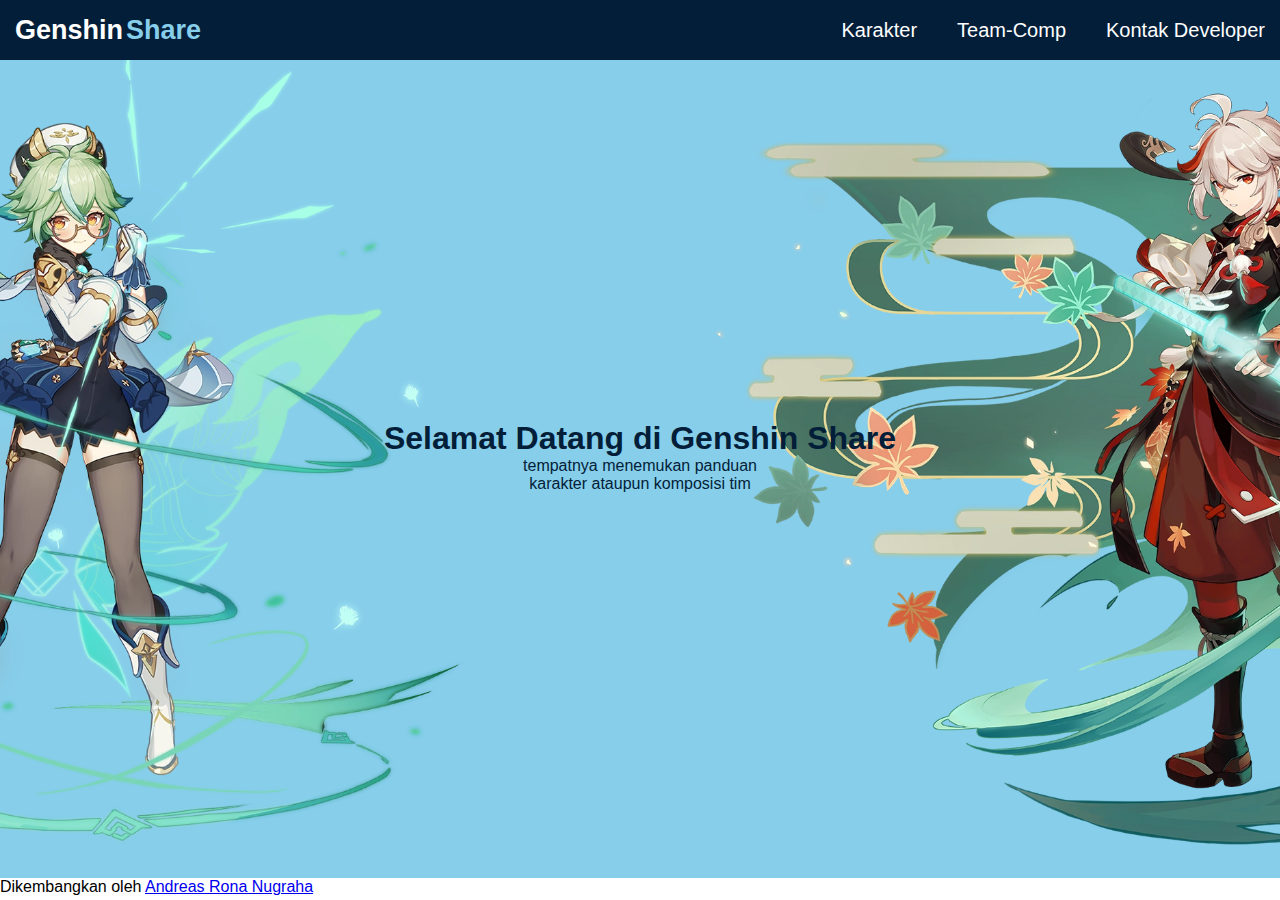
==== index.html @ 3c62ba97 "Update index.html" ====
<!DOCTYPE html>
<html>
    <head>
        <meta charset="utf-8">
        <meta name="viewport" content="width=device-width, initial-scale=1, shrink-to-fit=no">
        <title>Genshin Share</title>
        <link rel="stylesheet" href="style.css">
    </head>
    <body>
        <div class="container-wrapper">
            <nav class="wrapper">
                <div class="brand">
                    <div class="firstname">Genshin</div>
                    <div class="lastname">Share</div>
                </div>
                <ul class="navigation">
                    <li><a href="/Character/index.html">Karakter</a></li>
                    <li><a href="/">Team-Comp</a></li>
                    <li><a href="mailto:kanojowakawaii.arn@gmail.com">Kontak Developer</a></li> 
                </ul>
            </nav>
        </div>
        <div class="container-welcome">
            <div class="welcome-section">
                <h1>Selamat Datang di Genshin Share</h1>
                <p>tempatnya menemukan panduan</p>
                <p>karakter ataupun komposisi tim</p>
            </div>
        </div>
        <div class="footer">
            <p>Dikembangkan oleh <a href="https://andreas9911.github.io/">Andreas Rona Nugraha</a></p>
        </div>
    </body>
</html>
---- style.css ----
*, body, html {
    margin: 0;
    padding: 0;
    font-family: "Roboto", sans-serif;
}

.container-wrapper {
    width: 100%;
    height: 60px;
    background-color: skyblue;
    display: flex;
}

.wrapper {
    width: 100%;
    height: 50px;
    background-color: #031e38;
    display: flex;
    font-size: 20px;
    padding: 5px;
    color: rgb(255, 255, 255);
    justify-content: space-between;
    position: fixed;
}

.container-welcome {
    width: 100%;
    height: 90.9vh;
    background-color: skyblue;
}

.welcome-section h1{
    color: #031e38;
    text-align: center;
    padding-top: 40vh;
}

.welcome-section p{
    color: #031e38;
    text-align: center;
    text-decoration: dotted;
}

.welcome-section{
    height: 90.9vh;
    width: 100%;
    background-image: url(../images/background-welcome.png);
    background-size: cover;
    background-attachment: initial;
    background-repeat: no-repeat;
}

.brand {
    display: flex;
    flex-direction: row;
    font-size: 27px;
    padding: 10px;
}

.firstname {
    color: #ffffff;
    font-weight: 600;
}

.lastname {
    color: skyblue;
    font-weight: 600;
    padding-left: 3px;
}

.navigation {
    display: flex;
    justify-content: center;
    align-items: center;
}

.navigation > li {
    list-style-type: none;
    padding: 20px;
}

.navigation > li > a {
    color: white;
    font-size: 20px;
    text-decoration: none;
}

.navigation > li > a:hover {
    color: skyblue;
    transition: all .4s ease-in-out;
}
.active {
    color: white;
    background-color: skyblue;
    padding: 15px;
}
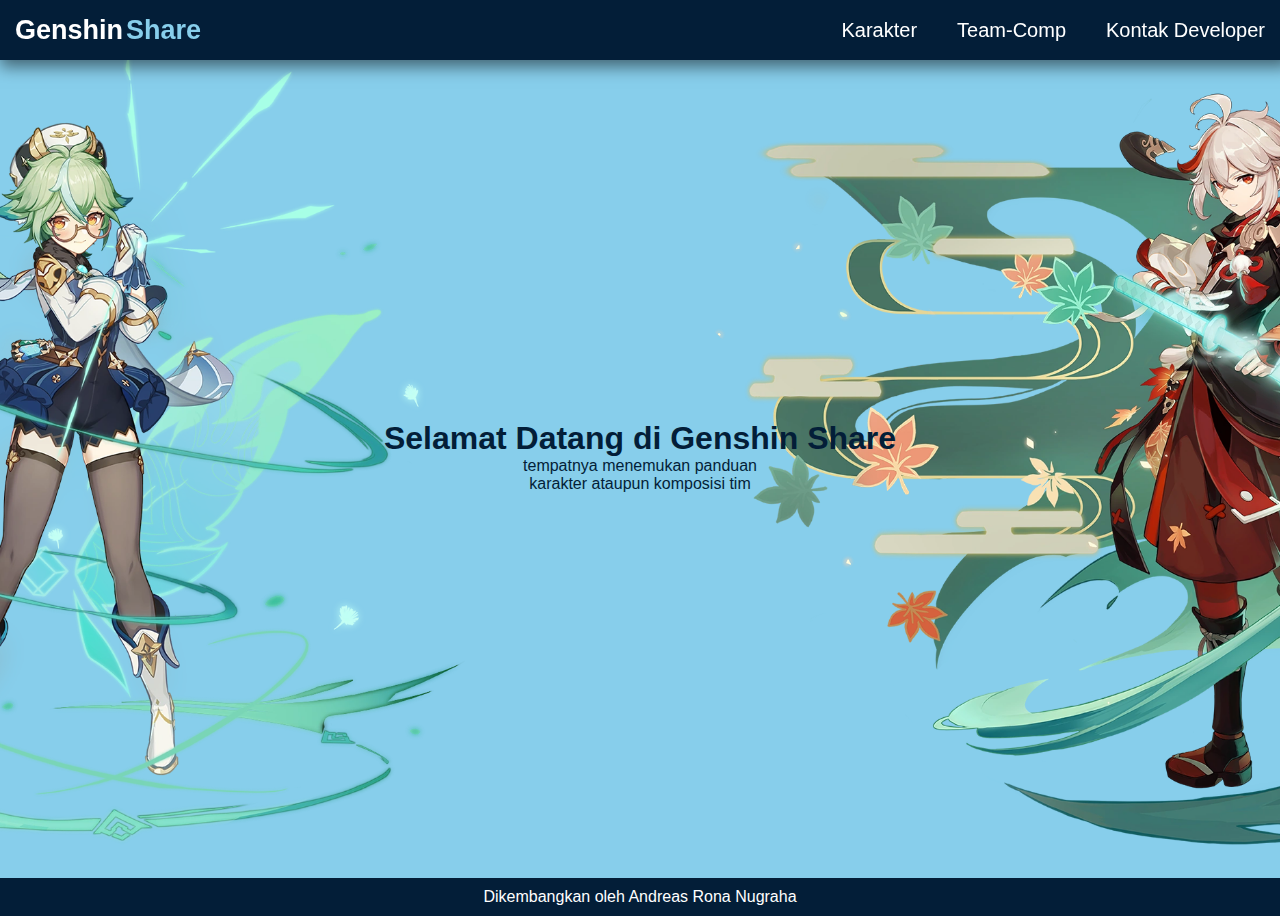
==== commit 85058cda: "Update index.html" ====
--- a/index.html
+++ b/index.html
@@ -28,7 +28,7 @@
             </div>
         </div>
         <div class="footer">
-            <p>Dikembangkan oleh <a href="https://andreas9911.github.io/">Andreas Rona Nugraha</a></p>
+            <p>Dikembangkan oleh <a href="https://andreas9911.github.io/" target="_blank">Andreas Rona Nugraha</a></p>
         </div>
     </body>
 </html>
--- a/style.css
+++ b/style.css
@@ -21,6 +21,7 @@
     color: rgb(255, 255, 255);
     justify-content: space-between;
     position: fixed;
+    box-shadow: 0 7px 15px 0 rgba(0, 0, 0, 0.5);
 }
 
 .container-welcome {
@@ -93,4 +94,27 @@
     color: white;
     background-color: skyblue;
     padding: 15px;
-}+}
+
+.footer {
+    width: 100%;
+    height: 10px;
+}
+
+.footer > p {
+    background-color: #031e38;
+    color: #ffffff;
+    padding: 10px;
+    text-align: center;
+    justify-content: center;
+}
+
+.footer > p > a {
+    color: #ffffff;
+    text-decoration: none;
+}
+
+.footer > p > a:hover {
+    color: skyblue;
+    transition: all .4s ease-in-out;
+}
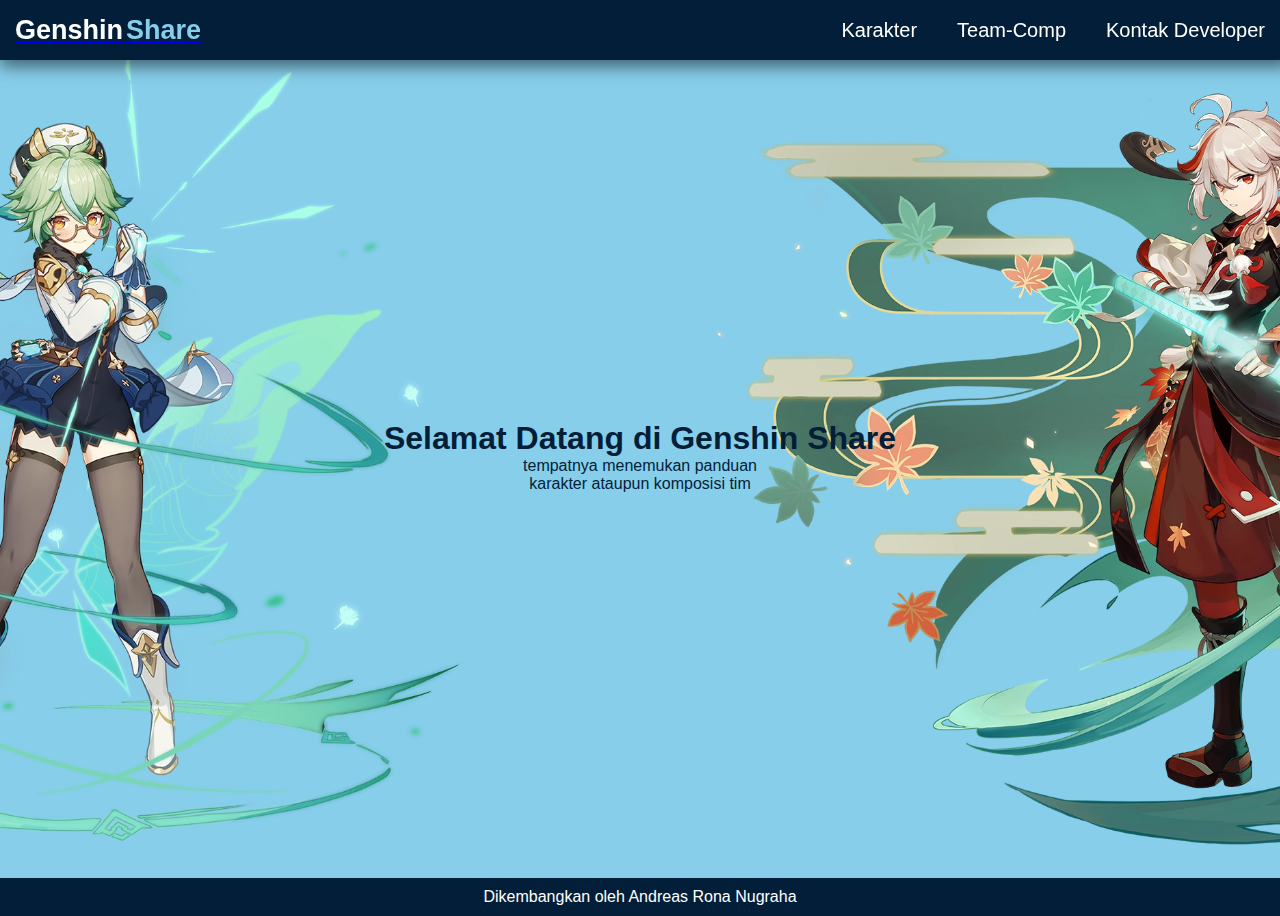
==== commit ea6e1d63: "Update index.html" ====
--- a/index.html
+++ b/index.html
@@ -9,13 +9,15 @@
     <body>
         <div class="container-wrapper">
             <nav class="wrapper">
+                <a href="/index.html" class="home-button">
                 <div class="brand">
                     <div class="firstname">Genshin</div>
                     <div class="lastname">Share</div>
                 </div>
+                </a>
                 <ul class="navigation">
                     <li><a href="/Character/index.html">Karakter</a></li>
-                    <li><a href="/">Team-Comp</a></li>
+                    <li><a href="/TeamComp/index.html">Team-Comp</a></li>
                     <li><a href="mailto:kanojowakawaii.arn@gmail.com">Kontak Developer</a></li> 
                 </ul>
             </nav>
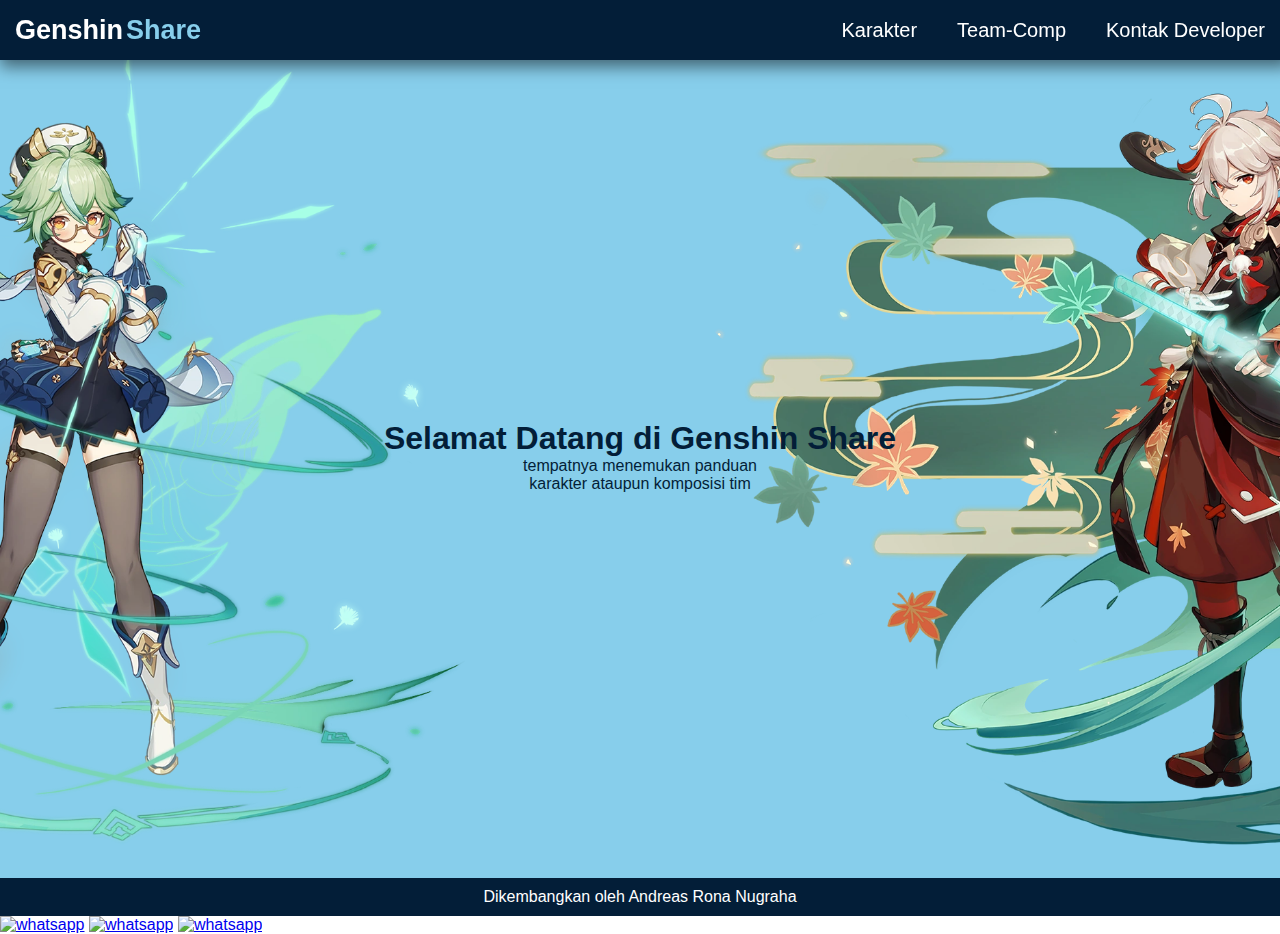
==== commit e358931b: "Update index.html" ====
--- a/index.html
+++ b/index.html
@@ -5,6 +5,7 @@
         <meta name="viewport" content="width=device-width, initial-scale=1, shrink-to-fit=no">
         <title>Genshin Share</title>
         <link rel="stylesheet" href="style.css">
+        <script src="https://kit.fontawesome.com/2a8d971fc0.js" crossorigin="anonymous"></script>
     </head>
     <body>
         <div class="container-wrapper">
@@ -18,7 +19,7 @@
                 <ul class="navigation">
                     <li><a href="/Character/index.html">Karakter</a></li>
                     <li><a href="/TeamComp/index.html">Team-Comp</a></li>
-                    <li><a href="mailto:kanojowakawaii.arn@gmail.com">Kontak Developer</a></li> 
+                    <li><a href="#footer">Kontak Developer</a></li> 
                 </ul>
             </nav>
         </div>
@@ -29,8 +30,15 @@
                 <p>karakter ataupun komposisi tim</p>
             </div>
         </div>
-        <div class="footer">
+        <div class="footer" id="footer">
             <p>Dikembangkan oleh <a href="https://andreas9911.github.io/" target="_blank">Andreas Rona Nugraha</a></p>
+            <div class="footer-grid">
+                <div class="footer-icon">
+                    <a href="https://wa.me/6289514041912" target="_blank"><img src="/images/whatsapp-square-brands.svg" alt="whatsapp"></a>
+                    <a href="https://wa.me/6289514041912" target="_blank"><img src="/images/whatsapp-square-brands.svg" alt="whatsapp"></a>
+                    <a href="https://wa.me/6289514041912" target="_blank"><img src="/images/whatsapp-square-brands.svg" alt="whatsapp"></a>
+                </div>
+            </div>
         </div>
     </body>
 </html>
--- a/style.css
+++ b/style.css
@@ -118,3 +118,7 @@
     color: skyblue;
     transition: all .4s ease-in-out;
 }
+
+.home-button {
+    text-decoration: none;
+}
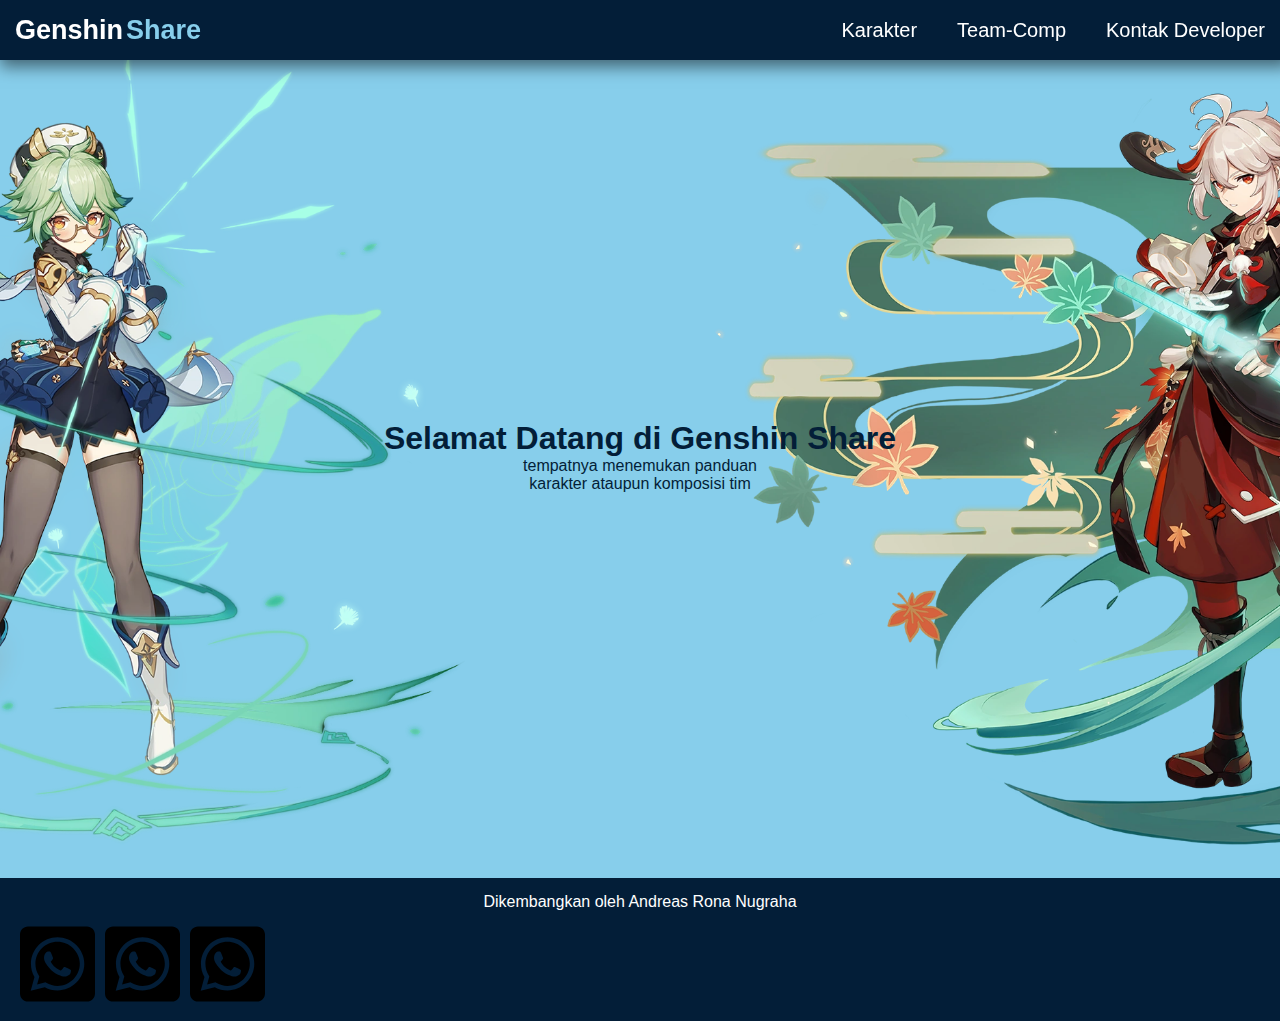
==== commit 67ebe5ae: "Update index.html" ====
--- a/index.html
+++ b/index.html
@@ -5,7 +5,6 @@
         <meta name="viewport" content="width=device-width, initial-scale=1, shrink-to-fit=no">
         <title>Genshin Share</title>
         <link rel="stylesheet" href="style.css">
-        <script src="https://kit.fontawesome.com/2a8d971fc0.js" crossorigin="anonymous"></script>
     </head>
     <body>
         <div class="container-wrapper">
@@ -35,8 +34,8 @@
             <div class="footer-grid">
                 <div class="footer-icon">
                     <a href="https://wa.me/6289514041912" target="_blank"><img src="/images/whatsapp-square-brands.svg" alt="whatsapp"></a>
-                    <a href="https://wa.me/6289514041912" target="_blank"><img src="/images/whatsapp-square-brands.svg" alt="whatsapp"></a>
-                    <a href="https://wa.me/6289514041912" target="_blank"><img src="/images/whatsapp-square-brands.svg" alt="whatsapp"></a>
+                    <a href="mailto:kanojowakawaii.arn@gmail.com" target="_blank"><img src="/images/whatsapp-square-brands.svg" alt="whatsapp"></a>
+                    <a href="https://github.com/genshinshare?tab=repositories" target="_blank"><img src="/images/whatsapp-square-brands.svg" alt="whatsapp"></a>
                 </div>
             </div>
         </div>
--- a/style.css
+++ b/style.css
@@ -98,15 +98,17 @@
 
 .footer {
     width: 100%;
-    height: 10px;
+    height: 100%;
+    display: flexbox;
+    background-color: #031e38;
+    justify-content: center;
+    padding-top: 15px;
+    padding-bottom: 15px;
 }
 
 .footer > p {
-    background-color: #031e38;
     color: #ffffff;
-    padding: 10px;
     text-align: center;
-    justify-content: center;
 }
 
 .footer > p > a {
@@ -119,6 +121,20 @@
     transition: all .4s ease-in-out;
 }
 
+.footer-grid {
+    margin-left: 10px;
+    margin-right: 10px;
+}
+
+.footer-icon {
+    width: 75px;
+    height: 75px;
+    display: grid;
+    grid: 100px / 75px 75px 75px;
+    grid-gap: 10px;
+    padding: 10px;
+}
+
 .home-button {
     text-decoration: none;
 }
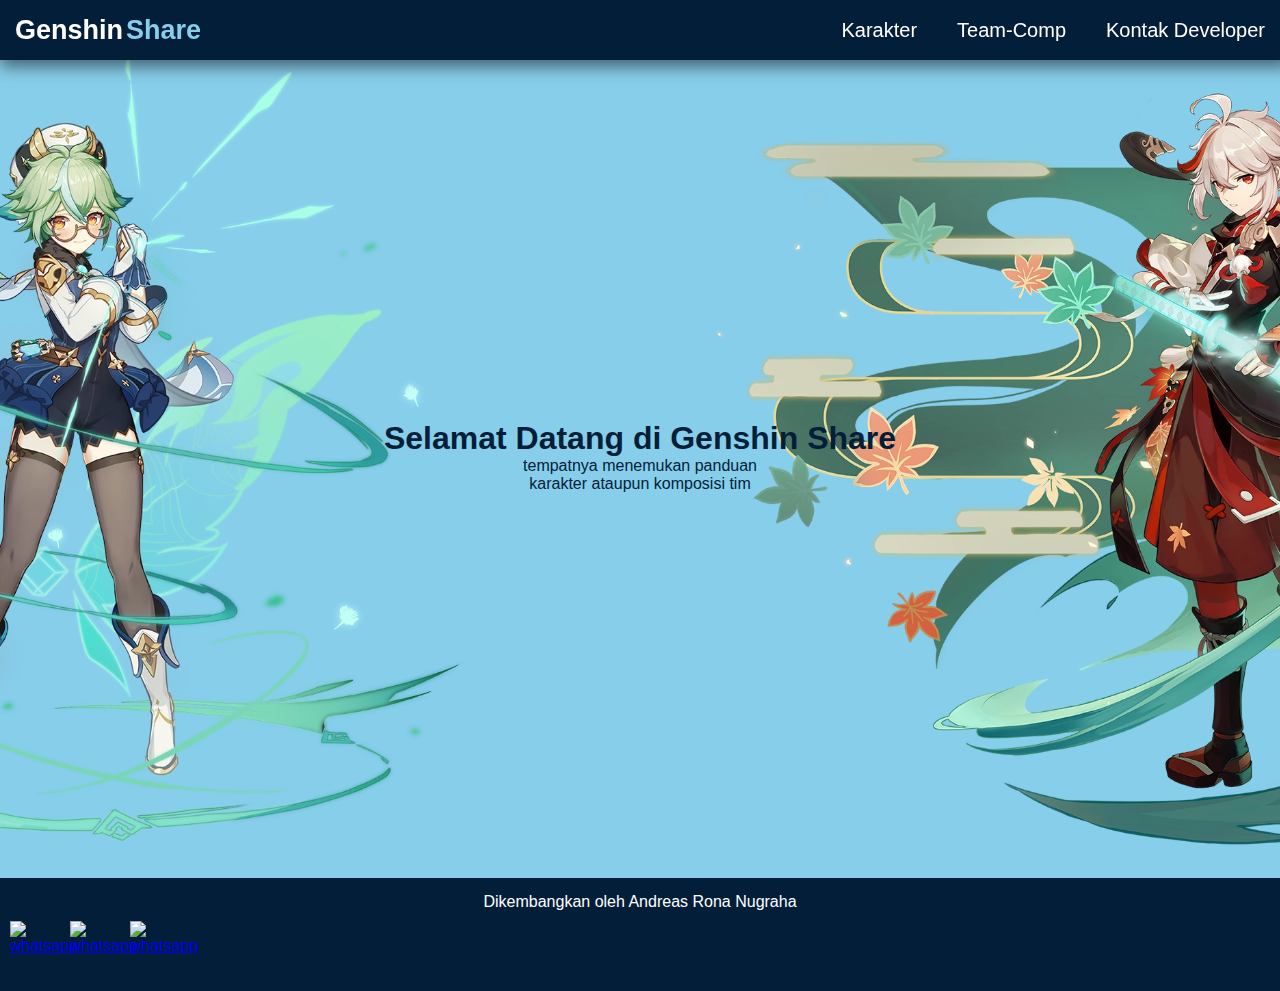
==== commit bfe4447f: "Update index.html" ====
--- a/index.html
+++ b/index.html
@@ -3,6 +3,7 @@
     <head>
         <meta charset="utf-8">
         <meta name="viewport" content="width=device-width, initial-scale=1, shrink-to-fit=no">
+        <link rel="icon" href="images/logo.png">
         <title>Genshin Share</title>
         <link rel="stylesheet" href="style.css">
     </head>
@@ -31,11 +32,11 @@
         </div>
         <div class="footer" id="footer">
             <p>Dikembangkan oleh <a href="https://andreas9911.github.io/" target="_blank">Andreas Rona Nugraha</a></p>
-            <div class="footer-grid">
+            <div class="footer-icon-container">
                 <div class="footer-icon">
-                    <a href="https://wa.me/6289514041912" target="_blank"><img src="/images/whatsapp-square-brands.svg" alt="whatsapp"></a>
-                    <a href="mailto:kanojowakawaii.arn@gmail.com" target="_blank"><img src="/images/whatsapp-square-brands.svg" alt="whatsapp"></a>
-                    <a href="https://github.com/genshinshare?tab=repositories" target="_blank"><img src="/images/whatsapp-square-brands.svg" alt="whatsapp"></a>
+                    <a href="https://wa.me/6289514041912" target="_blank"><img src="/images/whatsapp-brands.svg" alt="whatsapp"></a>
+                    <a href="mailto:kanojowakawaii.arn@gmail.com" target="_blank"><img src="/images/envelope-solid.svg" alt="whatsapp"></a>
+                    <a href="https://github.com/genshinshare?tab=repositories" target="_blank"><img src="/images/github-brands.svg" alt="whatsapp"></a>
                 </div>
             </div>
         </div>
--- a/style.css
+++ b/style.css
@@ -103,7 +103,7 @@
     background-color: #031e38;
     justify-content: center;
     padding-top: 15px;
-    padding-bottom: 15px;
+    padding-bottom: 10px;
 }
 
 .footer > p {
@@ -128,9 +128,9 @@
 
 .footer-icon {
     width: 75px;
-    height: 75px;
+    height: 50px;
     display: grid;
-    grid: 100px / 75px 75px 75px;
+    grid: 50px / 50px 50px 50px;
     grid-gap: 10px;
     padding: 10px;
 }
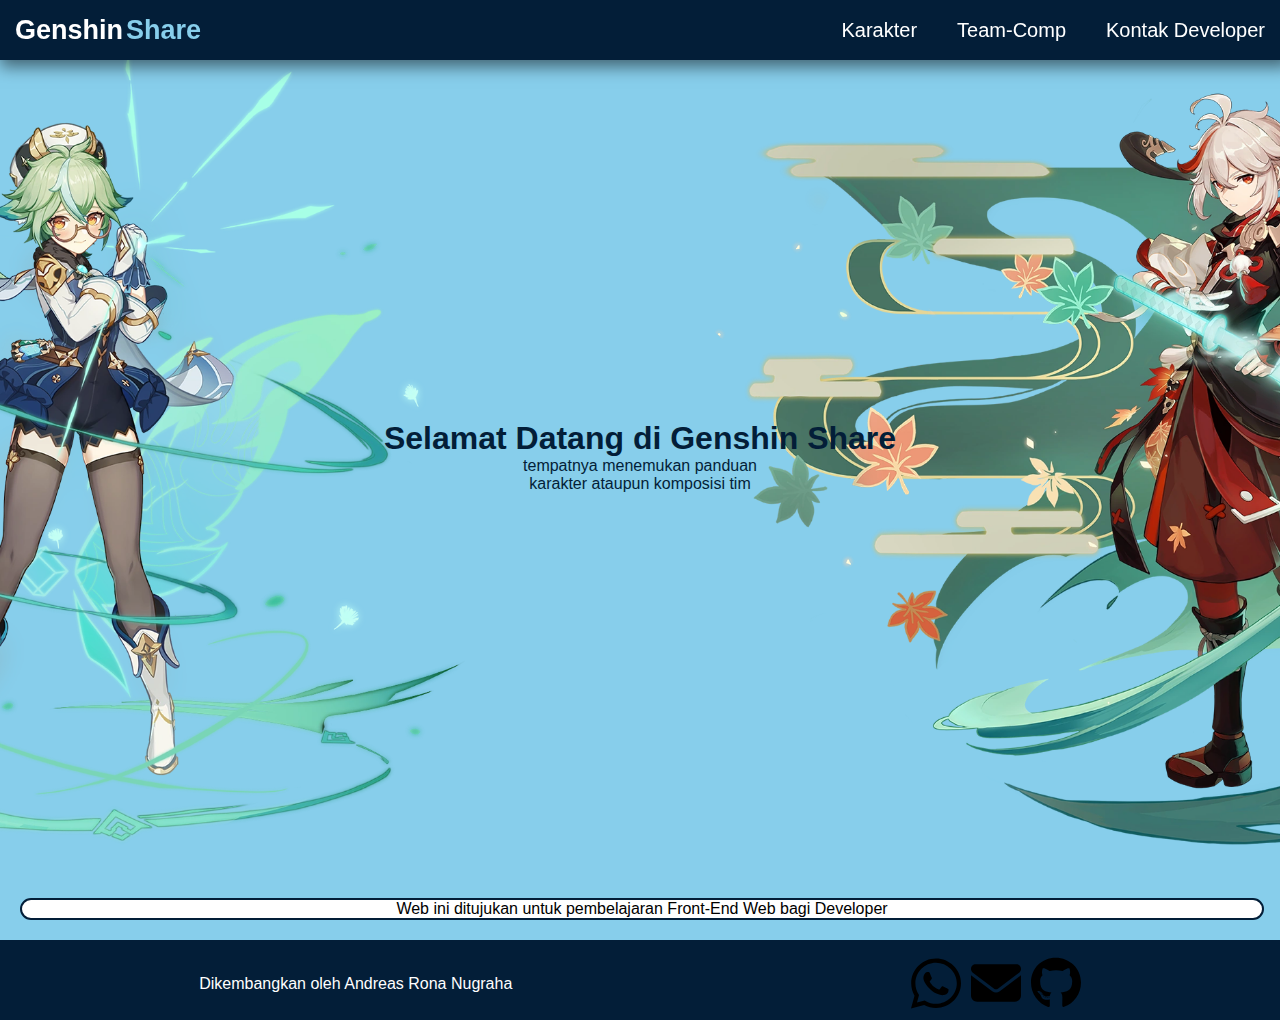
==== commit 8affd2dd: "Add files via upload" ====
--- a/index.html
+++ b/index.html
@@ -1,44 +1,49 @@
-<!DOCTYPE html>
-<html>
-    <head>
-        <meta charset="utf-8">
-        <meta name="viewport" content="width=device-width, initial-scale=1, shrink-to-fit=no">
-        <link rel="icon" href="images/logo.png">
-        <title>Genshin Share</title>
-        <link rel="stylesheet" href="style.css">
-    </head>
-    <body>
-        <div class="container-wrapper">
-            <nav class="wrapper">
-                <a href="/index.html" class="home-button">
-                <div class="brand">
-                    <div class="firstname">Genshin</div>
-                    <div class="lastname">Share</div>
-                </div>
-                </a>
-                <ul class="navigation">
-                    <li><a href="/Character/index.html">Karakter</a></li>
-                    <li><a href="/TeamComp/index.html">Team-Comp</a></li>
-                    <li><a href="#footer">Kontak Developer</a></li> 
-                </ul>
-            </nav>
-        </div>
-        <div class="container-welcome">
-            <div class="welcome-section">
-                <h1>Selamat Datang di Genshin Share</h1>
-                <p>tempatnya menemukan panduan</p>
-                <p>karakter ataupun komposisi tim</p>
-            </div>
-        </div>
-        <div class="footer" id="footer">
-            <p>Dikembangkan oleh <a href="https://andreas9911.github.io/" target="_blank">Andreas Rona Nugraha</a></p>
-            <div class="footer-icon-container">
-                <div class="footer-icon">
-                    <a href="https://wa.me/6289514041912" target="_blank"><img src="/images/whatsapp-brands.svg" alt="whatsapp"></a>
-                    <a href="mailto:kanojowakawaii.arn@gmail.com" target="_blank"><img src="/images/envelope-solid.svg" alt="whatsapp"></a>
-                    <a href="https://github.com/genshinshare?tab=repositories" target="_blank"><img src="/images/github-brands.svg" alt="whatsapp"></a>
-                </div>
-            </div>
-        </div>
-    </body>
-</html>
+<!DOCTYPE html>
+<html>
+    <head>
+        <meta charset="utf-8">
+        <meta name="viewport" content="width=device-width, initial-scale=1, shrink-to-fit=no">
+        <link rel="icon" href="images/logo.png">
+        <title>Genshin Share</title>
+        <link rel="stylesheet" href="style.css">
+    </head>
+    <body>
+        <div class="container-wrapper">
+            <nav class="wrapper">
+                <a href="/index.html" class="home-button">
+                <div class="brand">
+                    <div class="firstname">Genshin</div>
+                    <div class="lastname">Share</div>
+                </div>
+                </a>
+                <ul class="navigation">
+                    <li><a href="/Character/index.html">Karakter</a></li>
+                    <li><a href="/TeamComp/index.html">Team-Comp</a></li>
+                    <li><a href="#footer">Kontak Developer</a></li> 
+                </ul>
+            </nav>
+        </div>
+        <div class="container-home">
+            <div class="welcome-section">
+                <h1>Selamat Datang di Genshin Share</h1>
+                <p>tempatnya menemukan panduan</p>
+                <p>karakter ataupun komposisi tim</p>
+            </div>
+        </div>
+        <div class="container-web-description">
+            <div class="web-description">
+                <p>Web ini ditujukan untuk pembelajaran Front-End Web bagi Developer</p>
+            </div>
+        </div>
+        <div class="footer" id="footer">
+            <p>Dikembangkan oleh <a href="https://andreas9911.github.io/" target="_blank">Andreas Rona Nugraha</a></p>
+            <div class="footer-icon-container">
+                <div class="footer-icon">
+                    <a href="https://wa.me/6289514041912" target="_blank"><img src="/images/whatsapp-brands.svg" alt="whatsapp"></a>
+                    <a href="mailto:kanojowakawaii.arn@gmail.com" target="_blank"><img src="/images/envelope-solid.svg" alt="email"></a>
+                    <a href="https://github.com/genshinshare?tab=repositories" target="_blank"><img src="/images/github-brands.svg" alt="github"></a>
+                </div>
+            </div>
+        </div>
+    </body>
+</html>--- a/style.css
+++ b/style.css
@@ -24,10 +24,14 @@
     box-shadow: 0 7px 15px 0 rgba(0, 0, 0, 0.5);
 }
 
-.container-welcome {
+.container-home {
     width: 100%;
-    height: 90.9vh;
+    height: 100%;
     background-color: skyblue;
+    background-image: url(../images/background-welcome.png);
+    background-size: cover;
+    background-attachment: initial;
+    background-repeat: repeat-y;
 }
 
 .welcome-section h1{
@@ -45,10 +49,6 @@
 .welcome-section{
     height: 90.9vh;
     width: 100%;
-    background-image: url(../images/background-welcome.png);
-    background-size: cover;
-    background-attachment: initial;
-    background-repeat: no-repeat;
 }
 
 .brand {
@@ -99,14 +99,14 @@
 .footer {
     width: 100%;
     height: 100%;
-    display: flexbox;
     background-color: #031e38;
-    justify-content: center;
-    padding-top: 15px;
-    padding-bottom: 10px;
+    display: flex;
+    color: rgb(255, 255, 255);
+    justify-content: space-around;
 }
 
 .footer > p {
+    margin-top: 35px;
     color: #ffffff;
     text-align: center;
 }
@@ -121,20 +121,52 @@
     transition: all .4s ease-in-out;
 }
 
-.footer-grid {
-    margin-left: 10px;
-    margin-right: 10px;
+.footer-icon-container {
+    margin-top: 20px;
 }
 
 .footer-icon {
-    width: 75px;
-    height: 50px;
+    align-items: center;
     display: grid;
     grid: 50px / 50px 50px 50px;
     grid-gap: 10px;
-    padding: 10px;
+    padding-bottom: 10px;
 }
 
 .home-button {
     text-decoration: none;
 }
+
+.container-web-description {
+    width: 100%;
+    height: 100%;
+    background-color: skyblue;
+}
+
+.web-description {
+    margin-left: 20px;
+    margin-right: 20px;
+    padding-top: 20px;
+    padding-bottom: 20px;
+}
+
+.web-description > p {
+    border-radius: 20px;
+    border: 2px solid #031e38;
+    width: 100%;
+    height: 100%;
+    background-color: white;
+    text-align: center;
+}
+
+::-webkit-scrollbar {
+    width: 5px;
+}
+  
+::-webkit-scrollbar-track {
+    background-color: #ddd;
+}
+  
+::-webkit-scrollbar-thumb {
+    background-color: #CB9173;
+}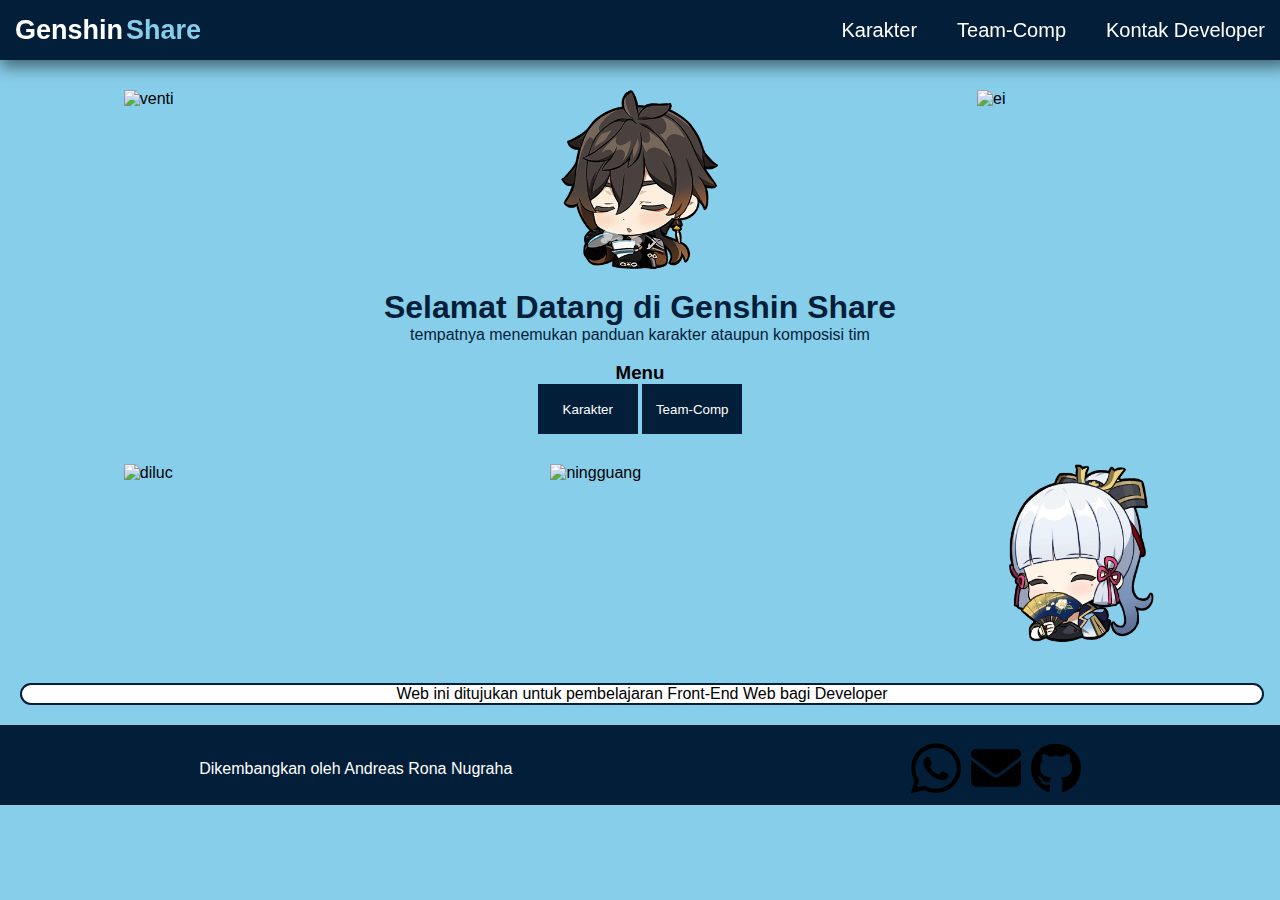
==== commit 6d77c227: "Add files via upload" ====
--- a/index.html
+++ b/index.html
@@ -25,9 +25,30 @@
         </div>
         <div class="container-home">
             <div class="welcome-section">
+                <div class="kotak-archon">
+                    <div class="archon">
+                        <img src="/Character/Venti/images/Icon_Emoji_031_Venti_Falling_petals.webp" alt="venti">
+                        <img src="/Character/Zhongli/images/Icon_Emoji_Zhongli_3.webp" alt="zhongli">
+                        <img src="/Character/Raiden Shogun/images/Icon_Emoji_Raiden_Shogun_5.webp" alt="ei">
+                    </div>
+                </div>
                 <h1>Selamat Datang di Genshin Share</h1>
-                <p>tempatnya menemukan panduan</p>
-                <p>karakter ataupun komposisi tim</p>
+                <p>tempatnya menemukan panduan karakter ataupun komposisi tim</p>
+                <br>
+                <div class="menu">
+                    <h3>Menu</h2>
+                    <div class="pilihan">
+                        <a href="/Character/index.html"><button class="pil">Karakter</button></a>
+                        <a href="/TeamComp/index.html"><button class="pil">Team-Comp</button></a>
+                    </div>
+                </div>
+                <div class="kotak-archon">
+                    <div class="archon">
+                        <img src="/Character/Diluc/images/Icon_Emoji_Paimon27s_Paintings_Diluc_1.webp" alt="diluc">
+                        <img src="/Character/Ningguang/images/Icon_Emoji_Ningguang_1.webp" alt="ningguang">
+                        <img src="/Character/Kamisato Ayaka/images/Icon_Emoji_Paimon27s_Paintings_Kamisato_Ayaka_1.webp" alt="kamisato_ayaka">
+                    </div>
+                </div>
             </div>
         </div>
         <div class="container-web-description">
--- a/style.css
+++ b/style.css
@@ -4,11 +4,20 @@
     font-family: "Roboto", sans-serif;
 }
 
+html {
+    scroll-behavior: smooth;
+}
+
+body {
+    background-color: skyblue;
+}
+
 .container-wrapper {
     width: 100%;
-    height: 60px;
-    background-color: skyblue;
-    display: flex;
+    height: 100%;
+    background-color: #031e38;
+    display: flex;
+    padding-bottom: 60px;
 }
 
 .wrapper {
@@ -22,33 +31,7 @@
     justify-content: space-between;
     position: fixed;
     box-shadow: 0 7px 15px 0 rgba(0, 0, 0, 0.5);
-}
-
-.container-home {
-    width: 100%;
-    height: 100%;
-    background-color: skyblue;
-    background-image: url(../images/background-welcome.png);
-    background-size: cover;
-    background-attachment: initial;
-    background-repeat: repeat-y;
-}
-
-.welcome-section h1{
-    color: #031e38;
-    text-align: center;
-    padding-top: 40vh;
-}
-
-.welcome-section p{
-    color: #031e38;
-    text-align: center;
-    text-decoration: dotted;
-}
-
-.welcome-section{
-    height: 90.9vh;
-    width: 100%;
+    z-index: 1;
 }
 
 .brand {
@@ -86,10 +69,93 @@
     text-decoration: none;
 }
 
+.active {
+    background-color: skyblue;
+    padding: 15px;
+}
+
+.actived {
+    color: white !important;
+}
+
 .navigation > li > a:hover {
     color: skyblue;
     transition: all .4s ease-in-out;
 }
+
+.container-home {
+    width: 100%;
+    height: 100%;
+}
+
+.kotak-archon {
+    width: 100%;
+    height: max-content;
+    display: flex;
+    flex-direction: column;
+    margin: auto;
+}
+
+.archon {
+    width: 100%;
+    height: max-content;
+    display: flex;
+    margin: auto;
+    margin-top: 10px;
+    margin-bottom: 20px;
+}
+
+.archon > img {
+    width: 14%;
+    height: 100%;
+    display: block;
+    margin: auto;
+    margin-top: 20px;
+}
+
+.welcome-section h1{
+    color: #031e38;
+    text-align: center;
+}
+
+.welcome-section p{
+    color: #031e38;
+    text-align: center;
+    text-decoration: dotted;
+}
+
+.welcome-section{
+    height: 100%;
+    width: 100%;
+}
+
+.menu {
+    width: 100%;
+    text-align: center;
+}
+
+.pilihan {
+    width: max-content;
+    height: max-content;
+    margin: auto;
+    align-items: center;
+}
+
+.pil {
+    width: 100px;
+    height: 50px;
+    border: 2px solid #031e38;
+    background-color: #031e38;
+    color: white;
+    text-decoration: none;
+    transition: 0.4s;
+}
+
+.pil:hover {
+    color: #031e38;
+    background-color: white;
+}
+
 .active {
     color: white;
     background-color: skyblue;
@@ -140,7 +206,6 @@
 .container-web-description {
     width: 100%;
     height: 100%;
-    background-color: skyblue;
 }
 
 .web-description {
@@ -169,4 +234,43 @@
   
 ::-webkit-scrollbar-thumb {
     background-color: #CB9173;
+}
+
+/*vertical*/
+@media only screen and (max-width: 521px) {
+    .container-wrapper {
+        padding-bottom: 0;
+    }
+    .brand {
+        justify-content: center;
+    }
+    .wrapper {
+        flex-direction: column;
+        position: relative;
+        height: 100%;
+        justify-content: center;
+        padding-bottom: 10px;
+    }
+    .archon > img {
+        width: 100px;
+    }
+    .welcome-section {
+        height: 100%;
+    }
+    .web-description > p {
+        border-radius: 0%;
+    }
+    .navigation > li {
+        padding: 5px;
+    }
+    .footer {
+        display: flex;
+        flex-direction: column;
+        justify-content: center;
+    }
+    .footer-icon {
+        margin: auto;
+        justify-content: center;
+        align-items: center;
+    }
 }